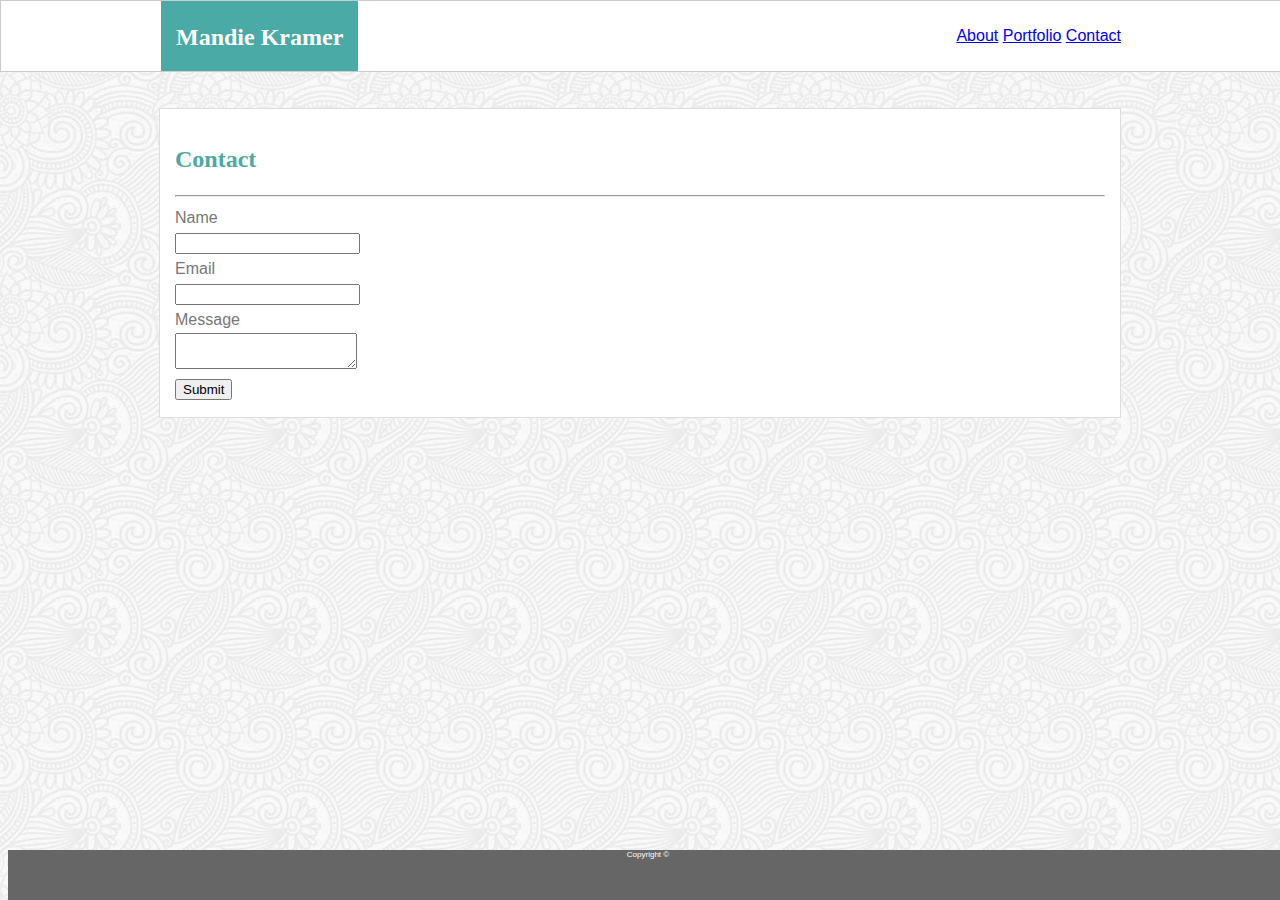
==== contact.html @ db3ef9a6 "more polished look" ====
<!DOCTYPE html>

<!--[if lt IE 7]>      <html class="no-js lt-ie9 lt-ie8 lt-ie7"> <![endif]-->
<!--[if IE 7]>         <html class="no-js lt-ie9 lt-ie8"> <![endif]-->
<!--[if IE 8]>         <html class="no-js lt-ie9"> <![endif]-->
<!--[if gt IE 8]><!--> <html class="no-js"> <!--<![endif]-->

    <head>
        <meta charset="utf-8">
        <meta http-equiv="X-UA-Compatible" content="IE=edge">
        <title>Mandie Kramer: Contact</title>
        <meta name="description" content="">
        <meta name="viewport" content="width=device-width, initial-scale=1">
        <link rel="stylesheet" href="assets/css/style.css">
    </head>

    <body>
        <!--[if lt IE 7]>
            <p class="browsehappy">You are using an <strong>outdated</strong> browser. Please <a href="#">upgrade your browser</a> to improve your experience.</p>
        <![endif]-->
        
        <script src="" async defer></script>

        <div class="container">
            
            <!-- This section contains the header portion of the page, with menu items.-->
            <header class="header">
                
                <div class="headerBox">

                    <div class="nameBox">
                        <H1>Mandie Kramer</H1>
                    </div>

                    <nav class="menu">
                        <a href="index.html">About</a>
                        <a href="portfolio.html">Portfolio</a>
                        <a href="contact.html">Contact</a>
                    </nav>

                </div>  

            </header>

            <!-- The following section contains a form that will allow others to contact Mandie Kramer. -->
            <section id="main">

                <div class="content">
                    <H1 class="contentHeader">Contact</H1>

                    <hr>
                    
                    <!-- A form for anyone who would like to contact Mandie Kramer -->
                    <form>
                        <label for="Name">Name</label>
                        <br><input id="Name">
                        <br><label for="Email">Email</label>
                        <br><input id="Email">
                        <br><label for="Message">Message</label>
                        <br><textarea id="Message"></textarea>
                        <br><button>Submit</button>
                    </form>

                </div>

            </section>

            <!-- The following section contains the footer for the page -->
            <footer id="footer">Copyright &copy;</footer>

        </div>

    </body>
</html>
---- assets/css/style.css ----
body {
    background-image: url("../images/full-bloom/full-bloom.png");
}

.container {
    position: relative;
    color: #777777;
    font-family: 'Arial', 'Helvetica Neue', Helvetica, sans-serif;
}

h1 {
    font-family: 'Georgia', Times, 'Times New Roman', serif;
    font-size: 1.5em;
}

h3 {
    font-family: 'Georgia', Times, 'Times New Roman', serif;
    font-size: 1em;
}

.header {
    position: fixed;
    top: 0px;
    left: 0px;
    width: 100%;
    background: #ffffff;
    border: 1px solid #cccccc;
    height: 70px;
}

.headerBox {
    margin: auto;
    width: 960px;
    position: relative;
}

.nameBox {
    position: relative;
    padding: 15px;
    float: left;
    background: #4aaaa5;
    color: #ffffff;
    line-height: 10px;
    height: 40px;
}

.menu {
    position: relative;
    right: 0px;
    text-align: right;
    line-height: 70px;
    height: 70px;
    color: #777777;
    font-family: 'Arial', 'Helvetica Neue', Helvetica, sans-serif;
}

.contentHeader {
    color: #4aaaa5;
}

.content {
    position: relative;
    top: 100px;
    margin: auto;
    width: 930px;
    background: #ffffff;
    line-height: 1.6;
    padding: 15px;
    border: 1px solid #dddddd;
}

#footer {
    position: fixed;
    bottom: 0px;
    background: #666666;
    font-size: 0.5em;
    color: #ffffff;
    height: 50px;
    width: 100%;
    text-align: center;
    vertical-align: bottom;
}
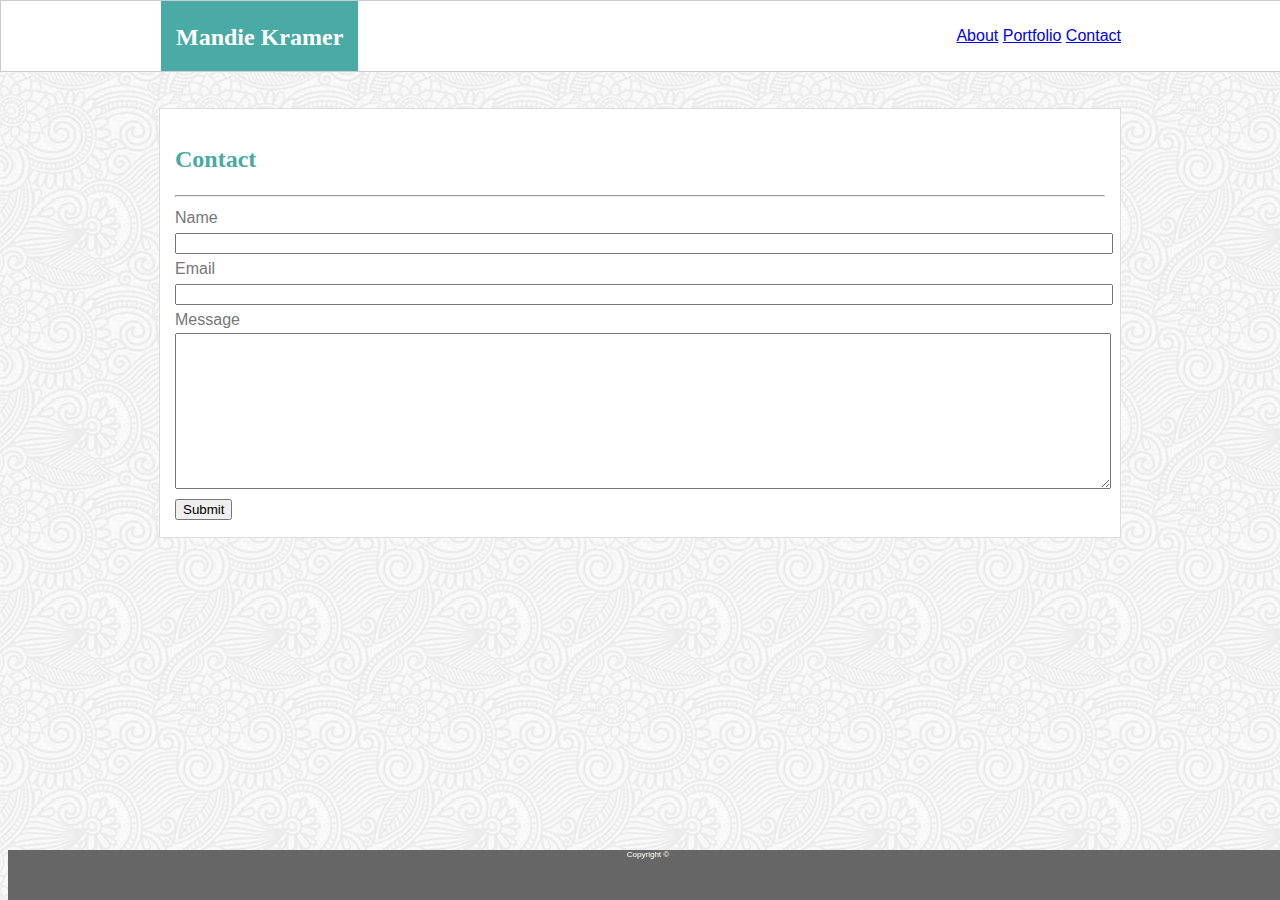
==== commit 52d544af: "Almost there, just polishing details." ====
--- a/contact.html
+++ b/contact.html
@@ -51,7 +51,7 @@
                     <hr>
                     
                     <!-- A form for anyone who would like to contact Mandie Kramer -->
-                    <form>
+                    <form class="form">
                         <label for="Name">Name</label>
                         <br><input id="Name">
                         <br><label for="Email">Email</label>
--- a/assets/css/style.css
+++ b/assets/css/style.css
@@ -44,14 +44,21 @@
     height: 40px;
 }
 
+input {
+    width: 100%;
+}
+
+textarea {
+    width: 100%;
+    height: 150px;
+}
+
 .menu {
     position: relative;
     right: 0px;
     text-align: right;
     line-height: 70px;
     height: 70px;
-    color: #777777;
-    font-family: 'Arial', 'Helvetica Neue', Helvetica, sans-serif;
 }
 
 .contentHeader {
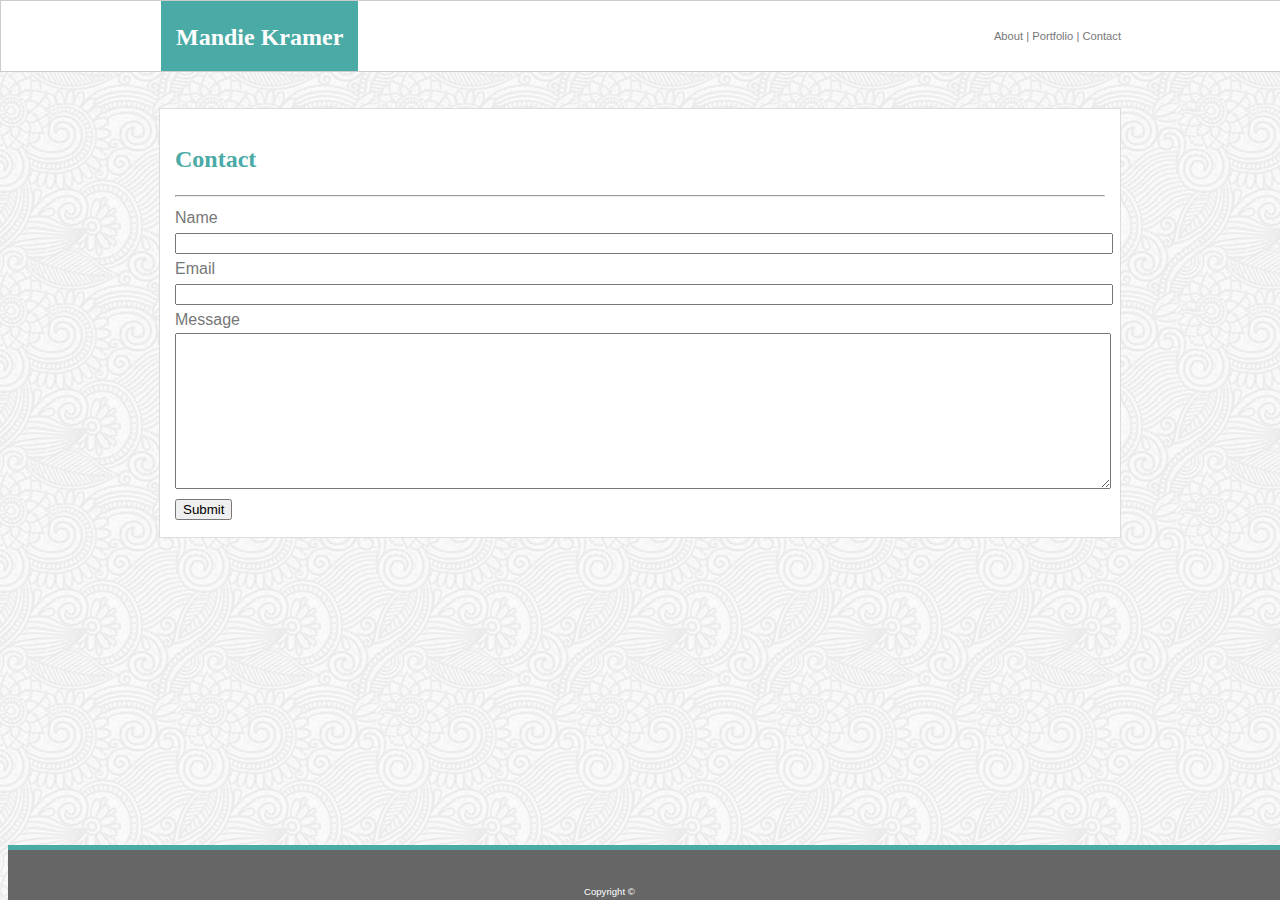
==== commit ff59f5ff: "Completed menu items in navigation." ====
--- a/contact.html
+++ b/contact.html
@@ -33,9 +33,8 @@
                     </div>
 
                     <nav class="menu">
-                        <a href="index.html">About</a>
-                        <a href="portfolio.html">Portfolio</a>
-                        <a href="contact.html">Contact</a>
+                        <a href="index.html">About</a>     |     <a href="portfolio.html">Portfolio</a>     |     <a href="contact.html">Contact</a>
+                        <!-- Added 5 spaced between each link and its vertical line divider. -->
                     </nav>
 
                 </div>  
@@ -66,7 +65,9 @@
             </section>
 
             <!-- The following section contains the footer for the page -->
-            <footer id="footer">Copyright &copy;</footer>
+            <footer class="footer">
+                <div class="footerText">Copyright &copy;</div>
+            </footer>
 
         </div>
 
--- a/assets/css/style.css
+++ b/assets/css/style.css
@@ -1,5 +1,10 @@
 body {
     background-image: url("../images/full-bloom/full-bloom.png");
+}
+
+a {
+    text-decoration: none;
+    color: #777777;
 }
 
 .container {
@@ -55,10 +60,25 @@
 
 .menu {
     position: relative;
-    right: 0px;
+    float: right;
     text-align: right;
     line-height: 70px;
     height: 70px;
+    font-size: 0.7em;
+    color: #777777;
+}
+
+.menuItem:not(:first-child):before {
+    content: " | ";
+    padding-right: 15px;
+    color: #dddddd;
+
+}
+
+.menuItem {
+    padding-left: 15px;
+    position: relative;
+    float: left;
 }
 
 .contentHeader {
@@ -76,14 +96,19 @@
     border: 1px solid #dddddd;
 }
 
-#footer {
+.footer {
     position: fixed;
     bottom: 0px;
     background: #666666;
-    font-size: 0.5em;
-    color: #ffffff;
     height: 50px;
     width: 100%;
-    text-align: center;
-    vertical-align: bottom;
+    border-top: 5px solid #4aaaa5;
 }
+
+.footerText {
+    position: absolute;
+    bottom: 3px;
+    font-size: 0.6em;
+    color: #ffffff;
+    padding-left: 45%;
+}
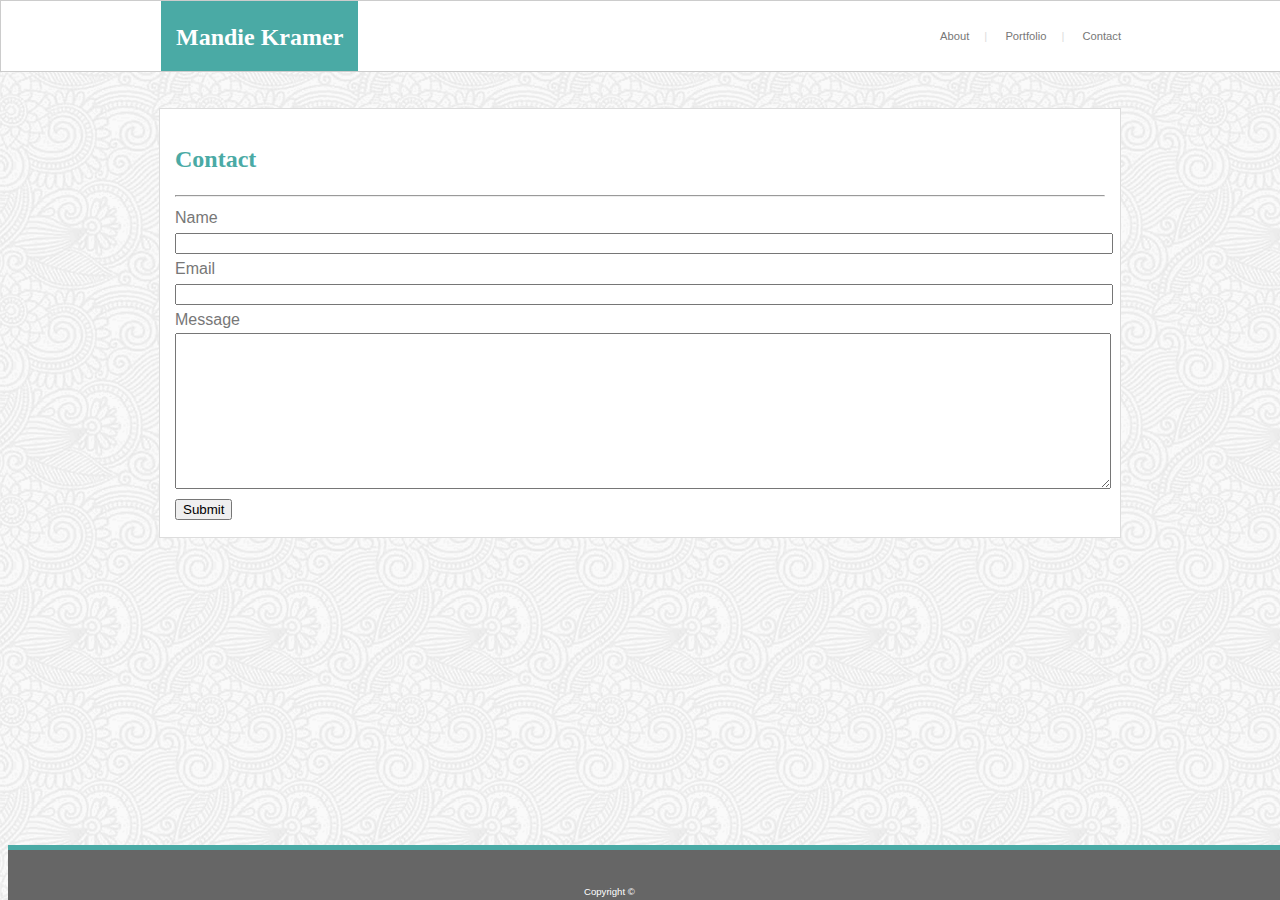
==== commit 24f1b05c: "Making sure everything is updated." ====
--- a/contact.html
+++ b/contact.html
@@ -33,9 +33,10 @@
                     </div>
 
                     <nav class="menu">
-                        <a href="index.html">About</a>     |     <a href="portfolio.html">Portfolio</a>     |     <a href="contact.html">Contact</a>
-                        <!-- Added 5 spaced between each link and its vertical line divider. -->
-                    </nav>
+                            <div class="menuItem"><a href="index.html">About</a></div>
+                            <div class="menuItem"><a href="portfolio.html">Portfolio</a></div>
+                            <div class="menuItem"><a href="contact.html">Contact</a></div>                   
+                        </nav>
 
                 </div>  
 
